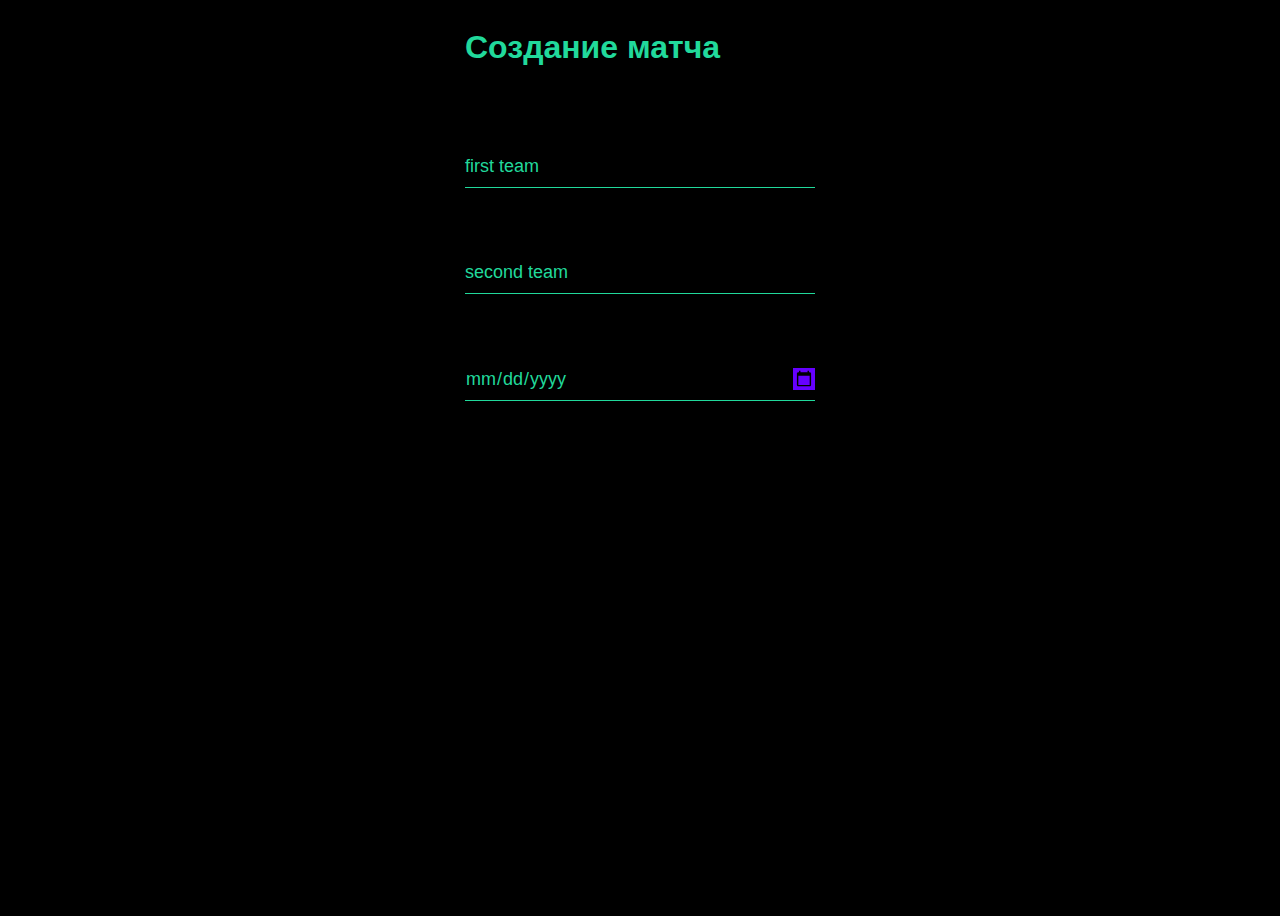
==== create-match/index.html @ 3850be61 "create match page" ====
<!DOCTYPE html>
<html lang="en">

<head>
    <meta charset="UTF-8">
    <meta http-equiv="X-UA-Compatible" content="IE=edge">
    <meta name="viewport" content="width=device-width, initial-scale=1.0">
    <title>Создание матча</title>
    <link rel="stylesheet" href="css/normalize.css">
    <link rel="stylesheet" href="css/style.css">
</head>

<body>
    <div class="container">
        <h1>Создание матча</h1>

        <div class="text-field">
            <input class="text-field__inp" type="text" required>
            <label class="text-field__placeholder">first team</label>

        </div>

        <div class="text-field">
            <input class="text-field__inp" type="text" required>
            <label class="text-field__placeholder">second team</label>

        </div>

        <div class="text-field">
            <input class="text-field__inp date" type="date" required>
            <!-- <label class="text-field__placeholder">second team</label> -->

        </div>

    </div>
</body>

</html>
---- create-match/css/style.css ----
/*=============== GOOGLE FONTS ===============*/
@import url('https://fonts.cdnfonts.com/css/thyssenkrupp-dongyang-korean');
@import url('https://fonts.cdnfonts.com/css/advanced-dot-digital-7');

html {
    box-sizing: border-box;
}

input {
    background: #000000;
    color: #21d99b;
}

*,
*::before,
*::after {
    box-sizing: inherit;
}

a {
    color: inherit;
    text-decoration: none;
}

img {
    max-width: 100%;
}

body {
    background: #000000;
    margin: 0.5em;
    min-height: 100vh;
    display: flex;
    /* justify-content: center; */
    align-items: center;
    font-family: 'Thyssenkrupp Dongyang Korean', sans-serif;
    color: #21d99b;
    flex-direction: column;
}

h1 {
    font-family: 'Advanced Dot Digital-7', sans-serif;
    margin-bottom: 80px;
}

.container {
    max-width: 1200px;
    padding: 0 15px;
    margin: 0 auto;
}

.text-field {
    width: 350px;
    position: relative;
    margin-bottom: 4em;
}

.text-field__inp {
    font-family: 'Advanced Dot Digital-7', sans-serif;
    width: 100%;
    padding: 10px 0;
    border: 0;
    outline: none;
    border-radius: 0;
    appearance: none;
    font-size: 18px;
    border-bottom: 1px solid #21d99b;
    transition: border-color .3s;
}

input[type=date]::-webkit-calendar-picker-indicator {
    /* filter: invert(1); */
    background-color: #6600ff;
}

.text-field__inp:focus {
    border-color: #6600ff;
}

.text-field__placeholder {
    display: block;
    position: absolute;
    left: 0;
    top: 10px;
    color: #21d99b;
    font-size: 18px;
    pointer-events: none;
    transform-origin: left;
    transition: top .3s, transform .3s, color .3s;
}

.text-field__inp:focus+.text-field__placeholder,
.text-field__inp:not(:focus):valid+.text-field__placeholder {
    top: -15px;
    transform: scale(.85);
    color: #6600ff;
}
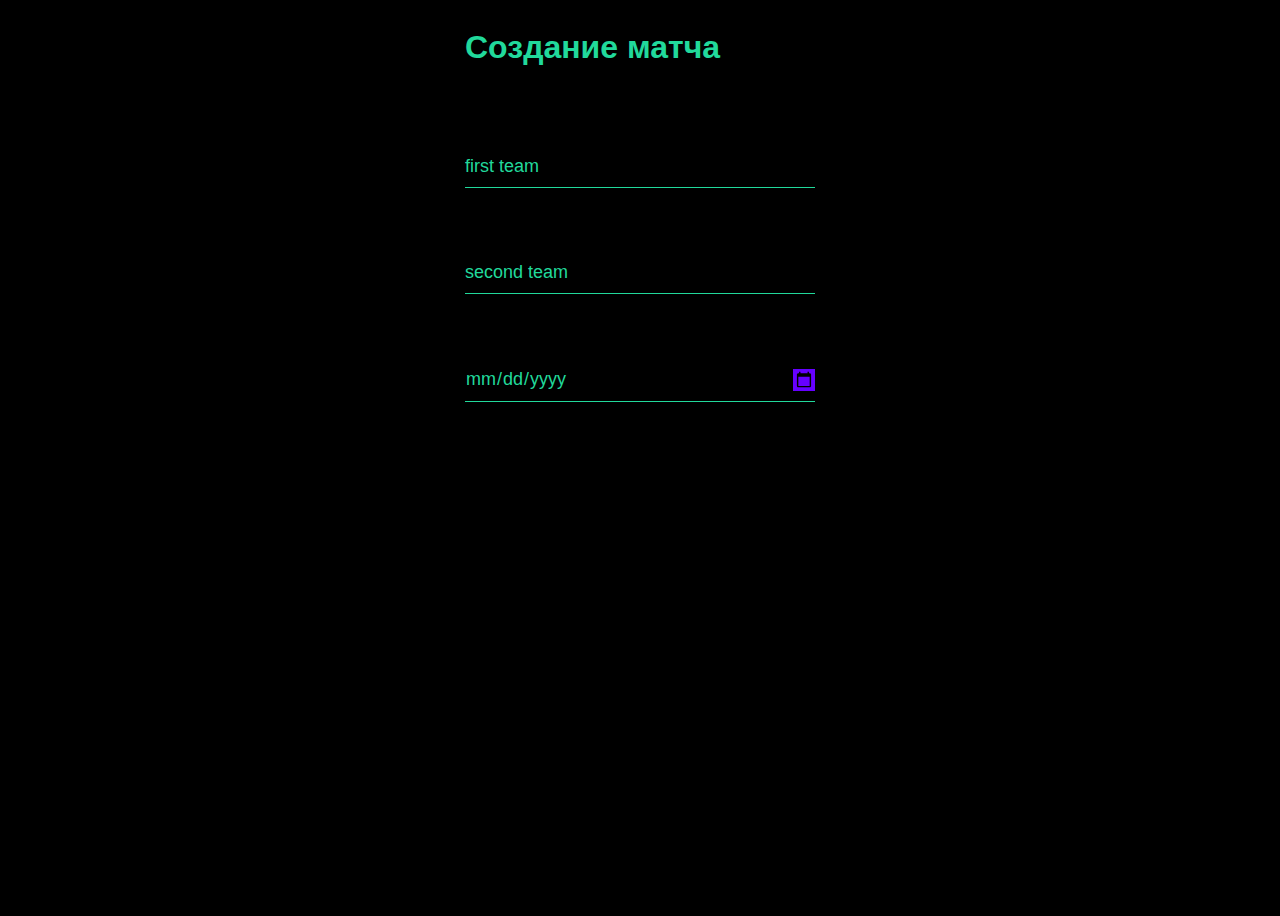
==== commit c840e96b: "change files" ====
--- a/create-match/index.html
+++ b/create-match/index.html
@@ -6,7 +6,7 @@
     <meta http-equiv="X-UA-Compatible" content="IE=edge">
     <meta name="viewport" content="width=device-width, initial-scale=1.0">
     <title>Создание матча</title>
-    <link rel="stylesheet" href="css/normalize.css">
+    <!-- <link rel="stylesheet" href="css/normalize.css"> -->
     <link rel="stylesheet" href="css/style.css">
 </head>
 
--- a/create-match/css/style.css
+++ b/create-match/css/style.css
@@ -56,7 +56,7 @@
 }
 
 .text-field__inp {
-    font-family: 'Advanced Dot Digital-7', sans-serif;
+    font-family: 'Thyssenkrupp Dongyang Korean', sans-serif;
     width: 100%;
     padding: 10px 0;
     border: 0;
